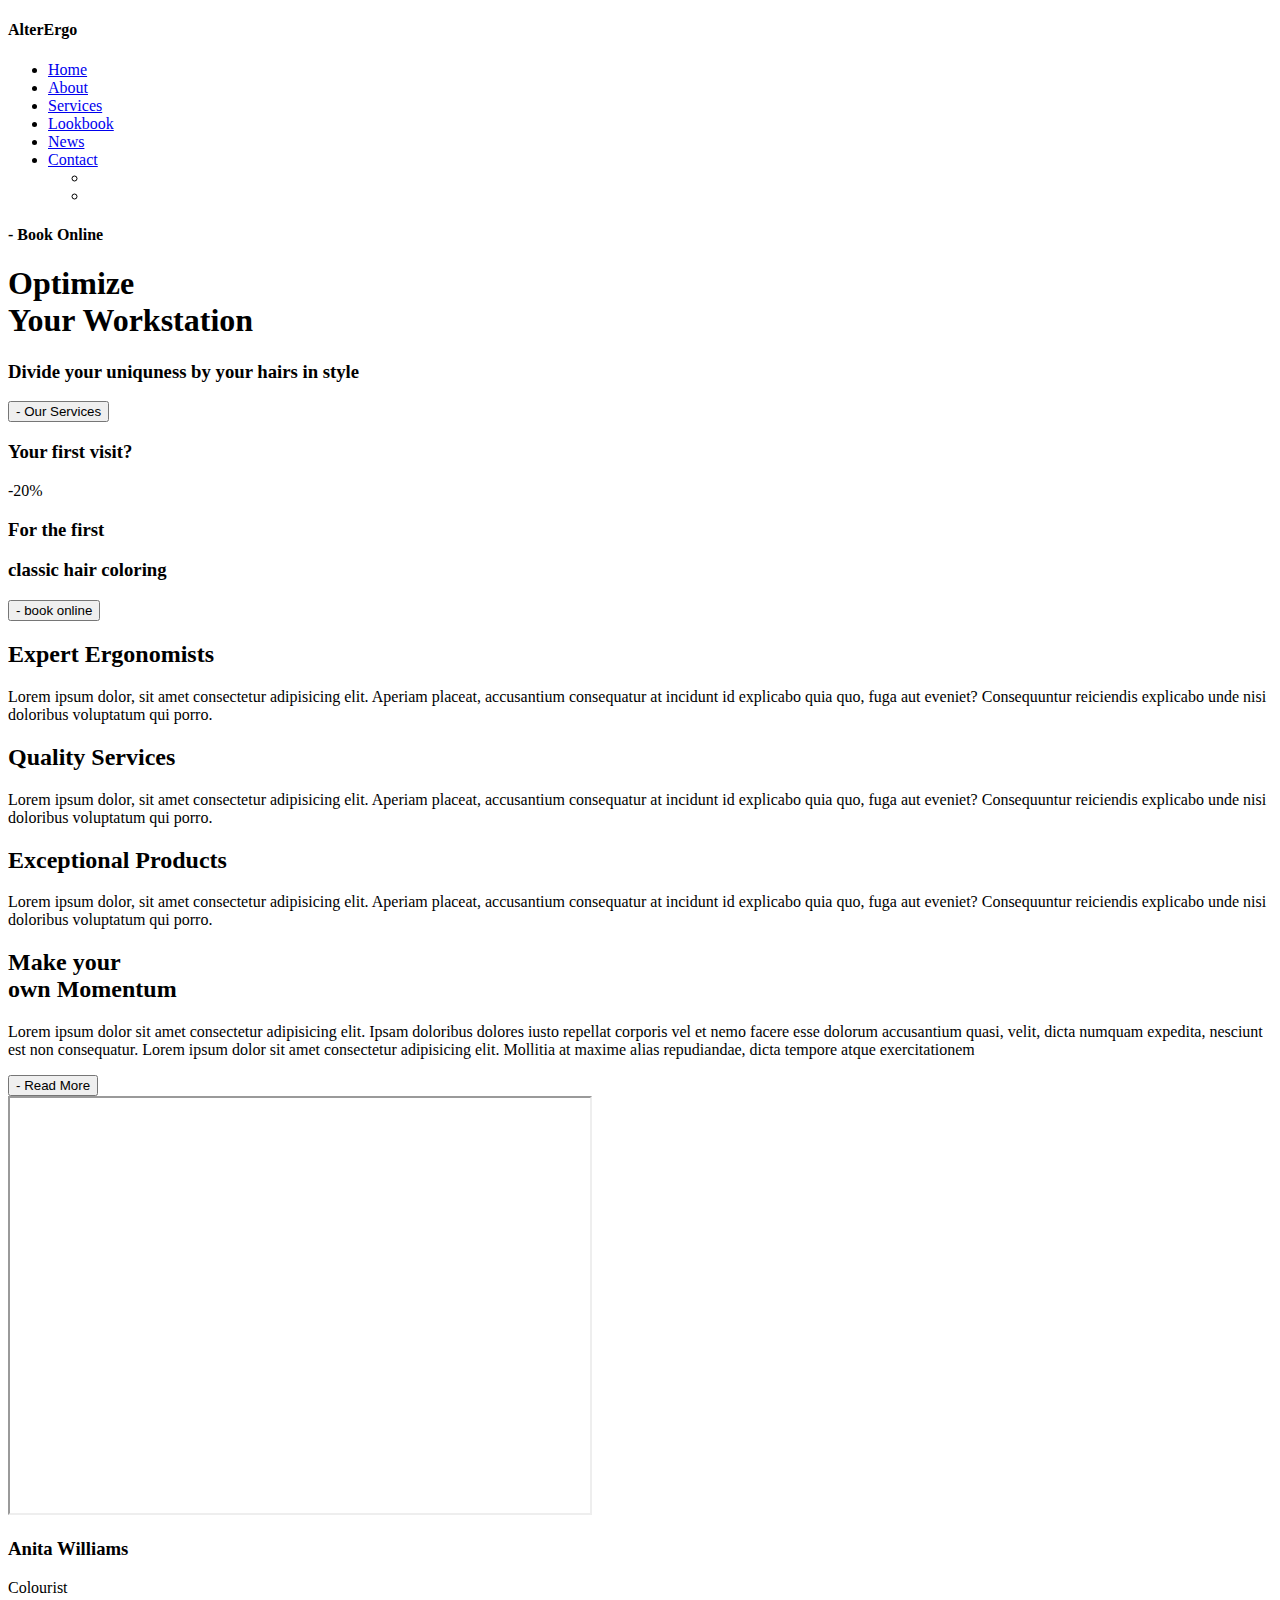
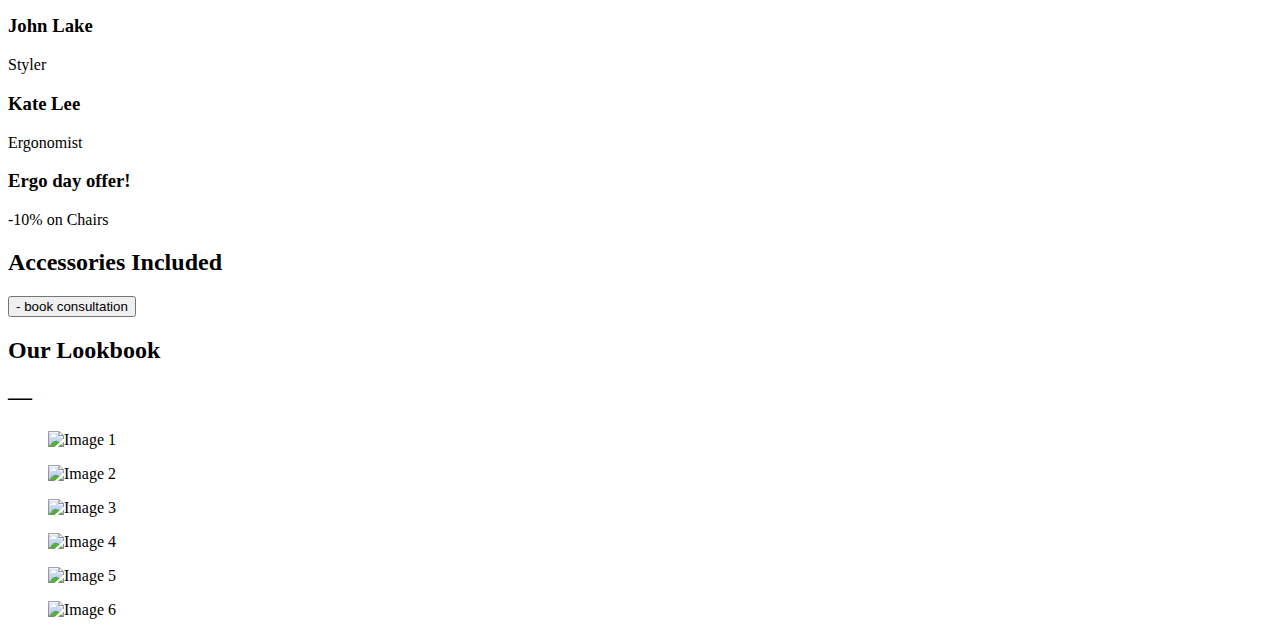
==== index.html @ bb0b9b0c "Rename AlterErgo.html to index.html" ====
<!DOCTYPE html>
<html lang="en">
<head>
	<meta charset="UTF-8">
	<meta content="IE=edge" http-equiv="X-UA-Compatible">
	<meta content="width=device-width, initial-scale=1.0" name="viewport">
	<title>Document</title>
	<link href="hairsalon.css" rel="stylesheet">
	<link href="https://fonts.googleapis.com" rel="preconnect">
	<link href="https://fonts.gstatic.com" rel="preconnect">
	<link href="https://fonts.googleapis.com/css2?family=Nanum+Gothic:wght@700&family=Roboto&family=Source+Sans+Pro&display=swap">
	<link href="https://fonts.googleapis.com/css2?family=Nanum+Gothic:wght@700&family=Roboto&family=Roboto+Mono:wght@200&family=Source+Sans+Pro&display=swap" rel="stylesheet">
</head>
<body>
	<div class="opening">
		<header>
			<h4>AlterErgo</h4>
			<nav>
				<ul>
					<li>
						<a href="#">Home</a>
					</li>
					<li>
						<a href="#">About</a>
					</li>
					<li>
						<a href="#">Services</a>
					</li>
					<li>
						<a href="#">Lookbook</a>
					</li>
					<li>
						<a href="#">News</a>
					</li>
					<li>
						<a href="#">Contact</a>
					</li>
					<li style="list-style: none; display: inline">
						<section class="headericon">
							<ul>
								<li class="search"></li>
								<li class="cart">
									<a href="#test"></a>
								</li>
							</ul>
						</section>
					</li>
				</ul>
			</nav>
			<h4>- Book Online</h4>
		</header>
		<main>
			<section>
				<h1>Optimize<br>
				Your Workstation</h1>
				<h3>Divide your uniquness by your hairs in style</h3><button>- Our Services</button>
				<div class="lilblackbox">
					<h3>Your first visit?</h3><span>-20%</span>
					<h3>For the first</h3>
					<h3>classic hair coloring</h3><button>- book online</button>
				</div>
			</section>
		</main>
		<section class="firstsec">
			<section>
				<h2>Expert Ergonomists</h2>
				<p>Lorem ipsum dolor, sit amet consectetur adipisicing elit. Aperiam placeat, accusantium consequatur at incidunt id explicabo quia quo, fuga aut eveniet? Consequuntur reiciendis explicabo unde nisi doloribus voluptatum qui porro.</p>
			</section>
			<section>
				<h2>Quality Services</h2>
				<p>Lorem ipsum dolor, sit amet consectetur adipisicing elit. Aperiam placeat, accusantium consequatur at incidunt id explicabo quia quo, fuga aut eveniet? Consequuntur reiciendis explicabo unde nisi doloribus voluptatum qui porro.</p>
			</section>
			<section>
				<h2>Exceptional Products</h2>
				<p>Lorem ipsum dolor, sit amet consectetur adipisicing elit. Aperiam placeat, accusantium consequatur at incidunt id explicabo quia quo, fuga aut eveniet? Consequuntur reiciendis explicabo unde nisi doloribus voluptatum qui porro.</p>
			</section>
		</section>
		<section class="secondsec">
			<div class="firstcol">
				<h2>Make your<br>
				own Momentum</h2>
				<p>Lorem ipsum dolor sit amet consectetur adipisicing elit. Ipsam doloribus dolores iusto repellat corporis vel et nemo facere esse dolorum accusantium quasi, velit, dicta numquam expedita, nesciunt est non consequatur. Lorem ipsum dolor sit amet consectetur adipisicing elit. Mollitia at maxime alias repudiandae, dicta tempore atque exercitationem</p><button>- Read More</button>
			</div>
			<div class="video">
				<iframe height="415" src="https://www.youtube.com/embed/tgbNymZ7vqY" width="580"></iframe>
			</div>
		</section>
		<div class="thirdcontainer">
			<section class="thirdsec">
				<section>
					<div>
						<h3>Anita Williams</h3><span>Colourist</span>
					</div>
				</section>
				<section>
					<div>
						<h3>John Lake</h3><span>Styler</span>
					</div>
				</section>
				<section>
					<div>
						<h3>Kate Lee</h3><span>Ergonomist</span>
					</div>
				</section>
			</section>
		</div>
		<section class="fourthsec">
			<div class="secondlilbox">
				<h3>Ergo day offer!</h3><span>-10%</span> <span>on Chairs</span>
				<h2>Accessories Included</h2><button>- book consultation</button>
			</div>
		</section>
		<section class="lastsec">
			<h2>Our Lookbook</h2>
			<h2>&#8212;</h2>
			<div class="gallery">
				<figure class="gallery__item gallery__item--1">
					<img alt="Image 1" class="gallery__img" src="https://images.unsplash.com/photo-1596485206346-89f7ea92ee6c?ixlib=rb-1.2.1&ixid=MnwxMjA3fDB8MHxwaG90by1wYWdlfHx8fGVufDB8fHx8&auto=format&fit=crop&w=764&q=80">
				</figure>
				<figure class="gallery__item gallery__item--2">
					<img alt="Image 2" class="gallery__img" src="https://images.unsplash.com/photo-1623177579166-7029cf1d4d7e?ixlib=rb-1.2.1&ixid=MnwxMjA3fDB8MHxwaG90by1wYWdlfHx8fGVufDB8fHx8&auto=format&fit=crop&w=687&q=80">
				</figure>
				<figure class="gallery__item gallery__item--3">
					<img alt="Image 3" class="gallery__img" src="https://images.unsplash.com/photo-1535957998253-26ae1ef29506?ixlib=rb-1.2.1&ixid=MnwxMjA3fDB8MHxzZWFyY2h8N3x8b2ZmaWNlfGVufDB8fDB8fA%3D%3D&w=1000&q=80">
				</figure>
				<figure class="gallery__item gallery__item--4">
					<img alt="Image 4" class="gallery__img" src="https://images.unsplash.com/photo-1536148935331-408321065b18?ixlib=rb-1.2.1&ixid=MnwxMjA3fDB8MHxwaG90by1wYWdlfHx8fGVufDB8fHx8&auto=format&fit=crop&w=687&q=80">
				</figure>
				<figure class="gallery__item gallery__item--5">
					<img alt="Image 5" class="gallery__img" src="https://images.unsplash.com/photo-1593640408182-31c70c8268f5?ixlib=rb-1.2.1&ixid=MnwxMjA3fDB8MHxwaG90by1wYWdlfHx8fGVufDB8fHx8&auto=format&fit=crop&w=1442&q=80">
				</figure>
				<figure class="gallery__item gallery__item--6">
					<img alt="Image 6" class="gallery__img" src="https://images.unsplash.com/photo-1565495055951-25a25e021cef?ixlib=rb-1.2.1&ixid=MnwxMjA3fDB8MHxzZWFyY2h8MXx8dmVydGljYWwlMjB0ZWNofGVufDB8fDB8fA%3D%3D&auto=format&fit=crop&w=500&q=60">
				</figure>
			</div>
		</section>
		<script src="https://unpkg.com/ionicons@5.5.2/dist/ionicons/ionicons.esm.js" type="module">
		</script> 
		<script src="https://unpkg.com/ionicons@5.5.2/dist/ionicons/ionicons.js">
		</script> 
	</div>
</body>
</html>
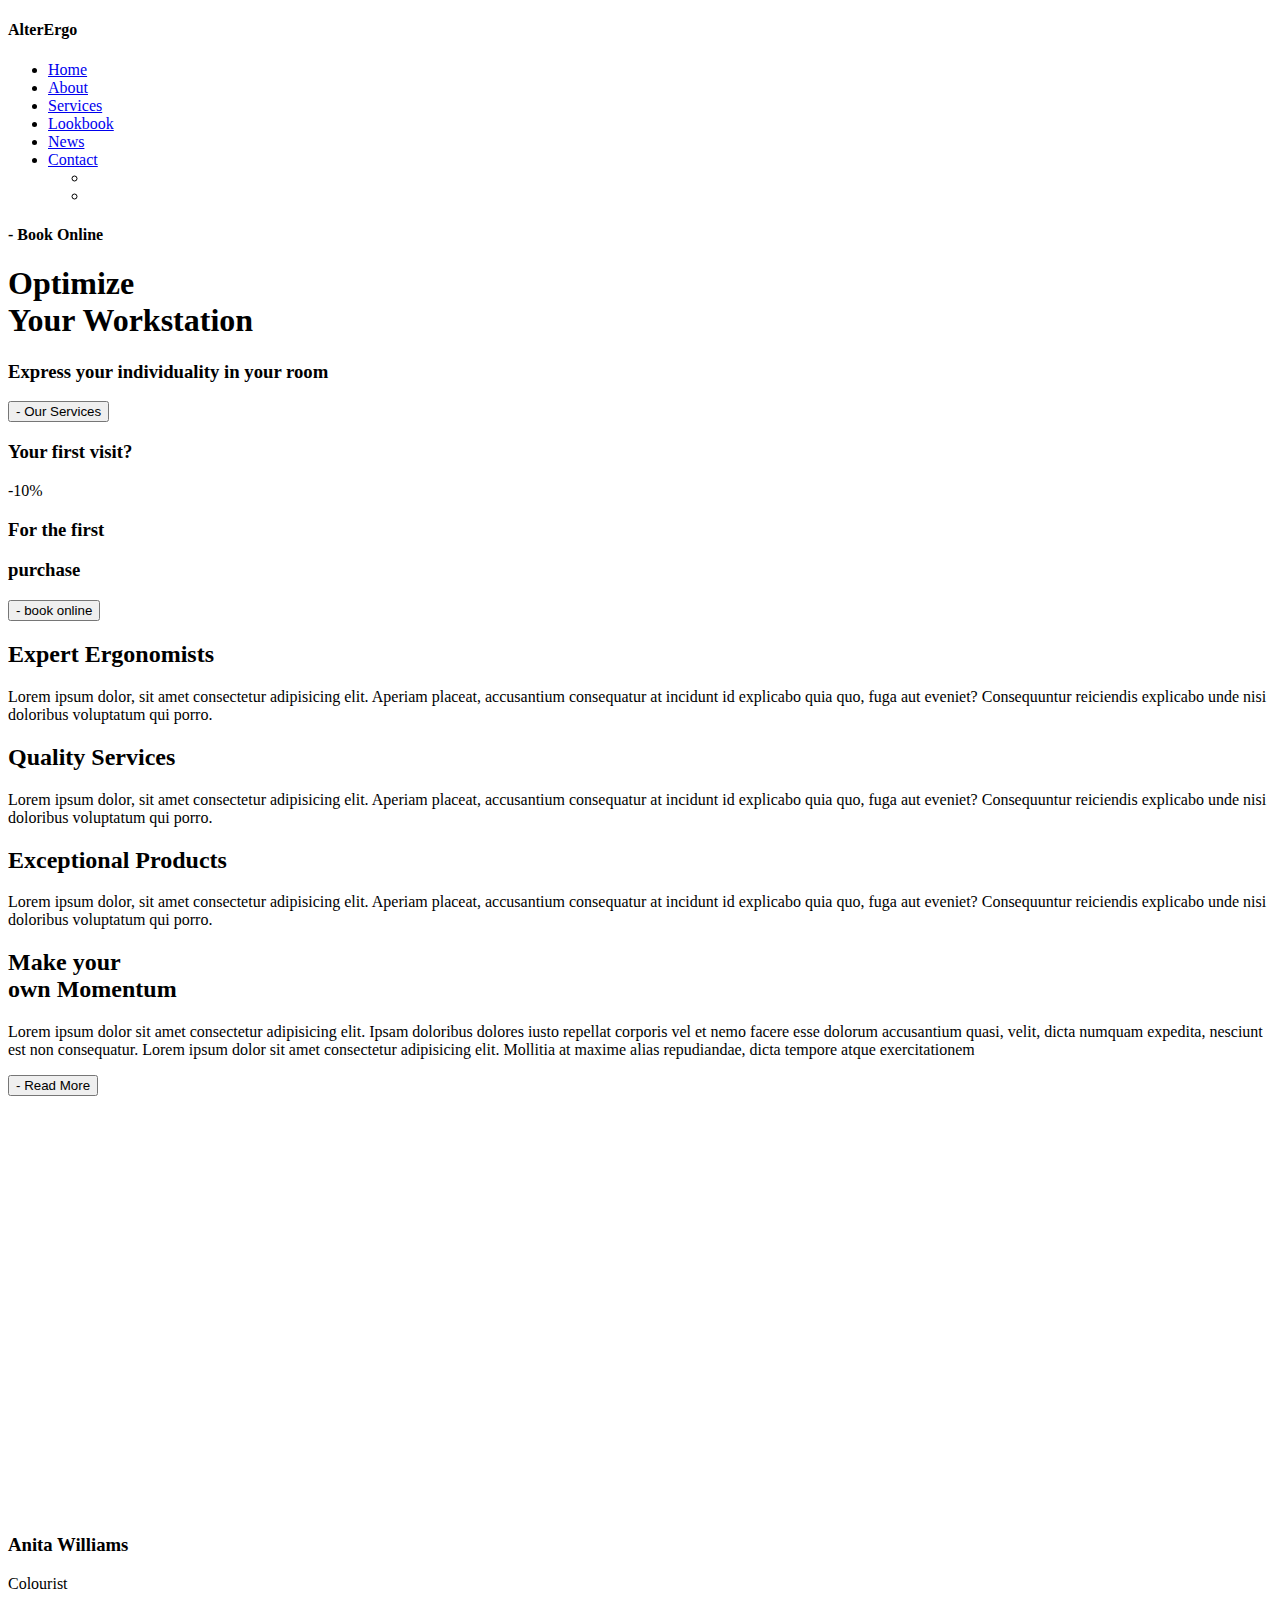
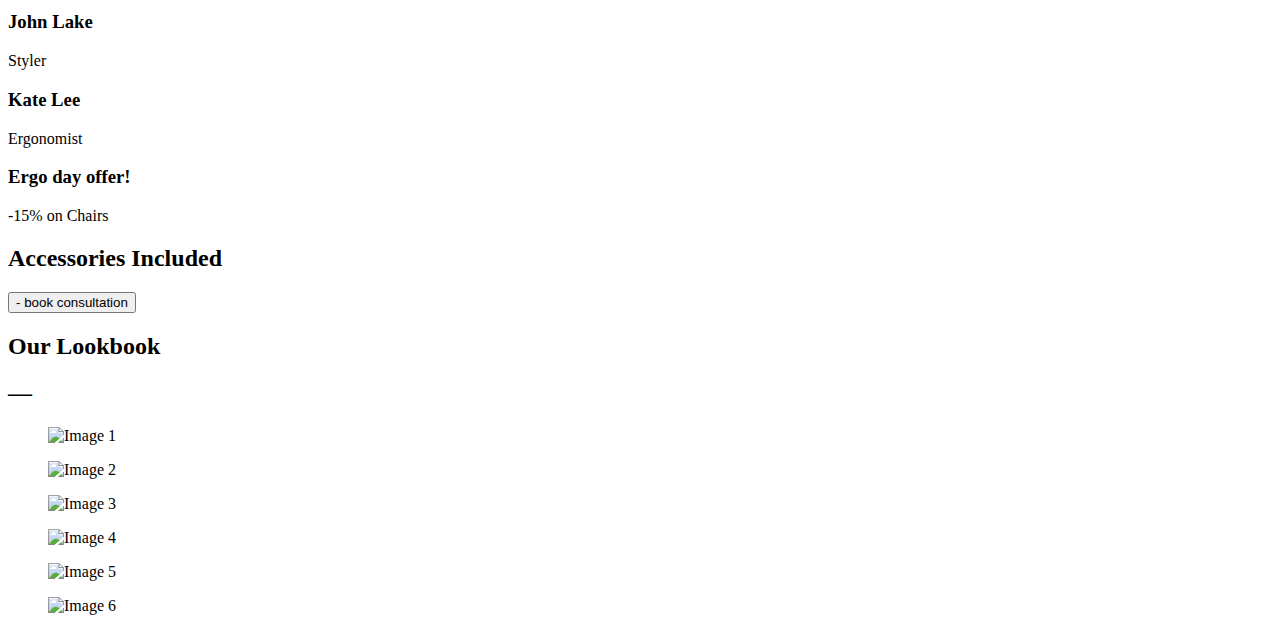
==== commit e1924d11: "Update index.html" ====
--- a/index.html
+++ b/index.html
@@ -1,143 +1,216 @@
 <!DOCTYPE html>
 <html lang="en">
-<head>
-	<meta charset="UTF-8">
-	<meta content="IE=edge" http-equiv="X-UA-Compatible">
-	<meta content="width=device-width, initial-scale=1.0" name="viewport">
-	<title>Document</title>
-	<link href="hairsalon.css" rel="stylesheet">
-	<link href="https://fonts.googleapis.com" rel="preconnect">
-	<link href="https://fonts.gstatic.com" rel="preconnect">
-	<link href="https://fonts.googleapis.com/css2?family=Nanum+Gothic:wght@700&family=Roboto&family=Source+Sans+Pro&display=swap">
-	<link href="https://fonts.googleapis.com/css2?family=Nanum+Gothic:wght@700&family=Roboto&family=Roboto+Mono:wght@200&family=Source+Sans+Pro&display=swap" rel="stylesheet">
-</head>
-<body>
-	<div class="opening">
-		<header>
-			<h4>AlterErgo</h4>
-			<nav>
-				<ul>
-					<li>
-						<a href="#">Home</a>
-					</li>
-					<li>
-						<a href="#">About</a>
-					</li>
-					<li>
-						<a href="#">Services</a>
-					</li>
-					<li>
-						<a href="#">Lookbook</a>
-					</li>
-					<li>
-						<a href="#">News</a>
-					</li>
-					<li>
-						<a href="#">Contact</a>
-					</li>
-					<li style="list-style: none; display: inline">
-						<section class="headericon">
-							<ul>
-								<li class="search"></li>
-								<li class="cart">
-									<a href="#test"></a>
-								</li>
-							</ul>
-						</section>
-					</li>
-				</ul>
-			</nav>
-			<h4>- Book Online</h4>
-		</header>
-		<main>
-			<section>
-				<h1>Optimize<br>
-				Your Workstation</h1>
-				<h3>Divide your uniquness by your hairs in style</h3><button>- Our Services</button>
-				<div class="lilblackbox">
-					<h3>Your first visit?</h3><span>-20%</span>
-					<h3>For the first</h3>
-					<h3>classic hair coloring</h3><button>- book online</button>
-				</div>
-			</section>
-		</main>
-		<section class="firstsec">
-			<section>
-				<h2>Expert Ergonomists</h2>
-				<p>Lorem ipsum dolor, sit amet consectetur adipisicing elit. Aperiam placeat, accusantium consequatur at incidunt id explicabo quia quo, fuga aut eveniet? Consequuntur reiciendis explicabo unde nisi doloribus voluptatum qui porro.</p>
-			</section>
-			<section>
-				<h2>Quality Services</h2>
-				<p>Lorem ipsum dolor, sit amet consectetur adipisicing elit. Aperiam placeat, accusantium consequatur at incidunt id explicabo quia quo, fuga aut eveniet? Consequuntur reiciendis explicabo unde nisi doloribus voluptatum qui porro.</p>
-			</section>
-			<section>
-				<h2>Exceptional Products</h2>
-				<p>Lorem ipsum dolor, sit amet consectetur adipisicing elit. Aperiam placeat, accusantium consequatur at incidunt id explicabo quia quo, fuga aut eveniet? Consequuntur reiciendis explicabo unde nisi doloribus voluptatum qui porro.</p>
-			</section>
-		</section>
-		<section class="secondsec">
-			<div class="firstcol">
-				<h2>Make your<br>
-				own Momentum</h2>
-				<p>Lorem ipsum dolor sit amet consectetur adipisicing elit. Ipsam doloribus dolores iusto repellat corporis vel et nemo facere esse dolorum accusantium quasi, velit, dicta numquam expedita, nesciunt est non consequatur. Lorem ipsum dolor sit amet consectetur adipisicing elit. Mollitia at maxime alias repudiandae, dicta tempore atque exercitationem</p><button>- Read More</button>
-			</div>
-			<div class="video">
-				<iframe height="415" src="https://www.youtube.com/embed/tgbNymZ7vqY" width="580"></iframe>
-			</div>
-		</section>
-		<div class="thirdcontainer">
-			<section class="thirdsec">
-				<section>
-					<div>
-						<h3>Anita Williams</h3><span>Colourist</span>
-					</div>
-				</section>
-				<section>
-					<div>
-						<h3>John Lake</h3><span>Styler</span>
-					</div>
-				</section>
-				<section>
-					<div>
-						<h3>Kate Lee</h3><span>Ergonomist</span>
-					</div>
-				</section>
-			</section>
-		</div>
-		<section class="fourthsec">
-			<div class="secondlilbox">
-				<h3>Ergo day offer!</h3><span>-10%</span> <span>on Chairs</span>
-				<h2>Accessories Included</h2><button>- book consultation</button>
-			</div>
-		</section>
-		<section class="lastsec">
-			<h2>Our Lookbook</h2>
-			<h2>&#8212;</h2>
-			<div class="gallery">
-				<figure class="gallery__item gallery__item--1">
-					<img alt="Image 1" class="gallery__img" src="https://images.unsplash.com/photo-1596485206346-89f7ea92ee6c?ixlib=rb-1.2.1&ixid=MnwxMjA3fDB8MHxwaG90by1wYWdlfHx8fGVufDB8fHx8&auto=format&fit=crop&w=764&q=80">
-				</figure>
-				<figure class="gallery__item gallery__item--2">
-					<img alt="Image 2" class="gallery__img" src="https://images.unsplash.com/photo-1623177579166-7029cf1d4d7e?ixlib=rb-1.2.1&ixid=MnwxMjA3fDB8MHxwaG90by1wYWdlfHx8fGVufDB8fHx8&auto=format&fit=crop&w=687&q=80">
-				</figure>
-				<figure class="gallery__item gallery__item--3">
-					<img alt="Image 3" class="gallery__img" src="https://images.unsplash.com/photo-1535957998253-26ae1ef29506?ixlib=rb-1.2.1&ixid=MnwxMjA3fDB8MHxzZWFyY2h8N3x8b2ZmaWNlfGVufDB8fDB8fA%3D%3D&w=1000&q=80">
-				</figure>
-				<figure class="gallery__item gallery__item--4">
-					<img alt="Image 4" class="gallery__img" src="https://images.unsplash.com/photo-1536148935331-408321065b18?ixlib=rb-1.2.1&ixid=MnwxMjA3fDB8MHxwaG90by1wYWdlfHx8fGVufDB8fHx8&auto=format&fit=crop&w=687&q=80">
-				</figure>
-				<figure class="gallery__item gallery__item--5">
-					<img alt="Image 5" class="gallery__img" src="https://images.unsplash.com/photo-1593640408182-31c70c8268f5?ixlib=rb-1.2.1&ixid=MnwxMjA3fDB8MHxwaG90by1wYWdlfHx8fGVufDB8fHx8&auto=format&fit=crop&w=1442&q=80">
-				</figure>
-				<figure class="gallery__item gallery__item--6">
-					<img alt="Image 6" class="gallery__img" src="https://images.unsplash.com/photo-1565495055951-25a25e021cef?ixlib=rb-1.2.1&ixid=MnwxMjA3fDB8MHxzZWFyY2h8MXx8dmVydGljYWwlMjB0ZWNofGVufDB8fDB8fA%3D%3D&auto=format&fit=crop&w=500&q=60">
-				</figure>
-			</div>
-		</section>
-		<script src="https://unpkg.com/ionicons@5.5.2/dist/ionicons/ionicons.esm.js" type="module">
-		</script> 
-		<script src="https://unpkg.com/ionicons@5.5.2/dist/ionicons/ionicons.js">
-		</script> 
-	</div>
-</body>
+  <head>
+    <meta charset="UTF-8" />
+    <meta content="IE=edge" http-equiv="X-UA-Compatible" />
+    <meta content="width=device-width, initial-scale=1.0" name="viewport" />
+    <title>AlterErgo</title>
+    <link href="alterergo.css" rel="stylesheet" />
+    <link href="https://fonts.googleapis.com" rel="preconnect" />
+    <link href="https://fonts.gstatic.com" rel="preconnect" />
+    <link
+      href="https://fonts.googleapis.com/css2?family=Nanum+Gothic:wght@700&family=Roboto&family=Source+Sans+Pro&display=swap"
+    />
+    <link
+      href="https://fonts.googleapis.com/css2?family=Nanum+Gothic:wght@700&family=Roboto&family=Roboto+Mono:wght@200&family=Source+Sans+Pro&display=swap"
+      rel="stylesheet"
+    />
+  </head>
+  <body>
+    <div class="opening">
+      <header>
+        <h4>AlterErgo</h4>
+        <nav>
+          <ul>
+            <li>
+              <a href="#">Home</a>
+            </li>
+            <li>
+              <a href="#">About</a>
+            </li>
+            <li>
+              <a href="#">Services</a>
+            </li>
+            <li>
+              <a href="#">Lookbook</a>
+            </li>
+            <li>
+              <a href="#">News</a>
+            </li>
+            <li>
+              <a href="#">Contact</a>
+            </li>
+            <li style="list-style: none; display: inline">
+              <section class="headericon">
+                <ul>
+                  <li class="search"></li>
+                  <li class="cart">
+                    <a href="#test"></a>
+                  </li>
+                </ul>
+              </section>
+            </li>
+          </ul>
+        </nav>
+        <h4>- Book Online</h4>
+      </header>
+      <main>
+        <section>
+          <h1>
+            Optimize<br />
+            Your Workstation
+          </h1>
+          <h3>Express your individuality in your room</h3>
+          <button>- Our Services</button>
+          <div class="lilblackbox">
+            <h3>Your first visit?</h3>
+            <span>-10%</span>
+            <h3>For the first</h3>
+            <h3>purchase</h3>
+            <button>- book online</button>
+          </div>
+        </section>
+      </main>
+      <section class="firstsec">
+        <section>
+          <h2>Expert Ergonomists</h2>
+          <p>
+            Lorem ipsum dolor, sit amet consectetur adipisicing elit. Aperiam
+            placeat, accusantium consequatur at incidunt id explicabo quia quo,
+            fuga aut eveniet? Consequuntur reiciendis explicabo unde nisi
+            doloribus voluptatum qui porro.
+          </p>
+        </section>
+        <section>
+          <h2>Quality Services</h2>
+          <p>
+            Lorem ipsum dolor, sit amet consectetur adipisicing elit. Aperiam
+            placeat, accusantium consequatur at incidunt id explicabo quia quo,
+            fuga aut eveniet? Consequuntur reiciendis explicabo unde nisi
+            doloribus voluptatum qui porro.
+          </p>
+        </section>
+        <section>
+          <h2>Exceptional Products</h2>
+          <p>
+            Lorem ipsum dolor, sit amet consectetur adipisicing elit. Aperiam
+            placeat, accusantium consequatur at incidunt id explicabo quia quo,
+            fuga aut eveniet? Consequuntur reiciendis explicabo unde nisi
+            doloribus voluptatum qui porro.
+          </p>
+        </section>
+      </section>
+      <section class="secondsec">
+        <div class="firstcol">
+          <h2>
+            Make your<br />
+            own Momentum
+          </h2>
+          <p>
+            Lorem ipsum dolor sit amet consectetur adipisicing elit. Ipsam
+            doloribus dolores iusto repellat corporis vel et nemo facere esse
+            dolorum accusantium quasi, velit, dicta numquam expedita, nesciunt
+            est non consequatur. Lorem ipsum dolor sit amet consectetur
+            adipisicing elit. Mollitia at maxime alias repudiandae, dicta
+            tempore atque exercitationem
+          </p>
+          <button>- Read More</button>
+        </div>
+        <div class="video">
+          <iframe
+            width="580"
+            height="415"
+            src="https://www.youtube.com/embed/F8_ME4VwTiw"
+            title="YouTube video player"
+            frameborder="0"
+            allow="accelerometer; autoplay; clipboard-write; encrypted-media; gyroscope; picture-in-picture"
+            allowfullscreen
+          ></iframe>
+        </div>
+      </section>
+      <div class="thirdcontainer">
+        <section class="thirdsec">
+          <section>
+            <div>
+              <h3>Anita Williams</h3>
+              <span>Colourist</span>
+            </div>
+          </section>
+          <section>
+            <div>
+              <h3>John Lake</h3>
+              <span>Styler</span>
+            </div>
+          </section>
+          <section>
+            <div>
+              <h3>Kate Lee</h3>
+              <span>Ergonomist</span>
+            </div>
+          </section>
+        </section>
+      </div>
+      <section class="fourthsec">
+        <div class="secondlilbox">
+          <h3>Ergo day offer!</h3>
+          <span>-15%</span> <span>on Chairs</span>
+          <h2>Accessories Included</h2>
+          <button>- book consultation</button>
+        </div>
+      </section>
+      <section class="lastsec">
+        <h2>Our Lookbook</h2>
+        <h2>&#8212;</h2>
+        <div class="gallery">
+          <figure class="gallery__item gallery__item--1">
+            <img
+              alt="Image 1"
+              class="gallery__img"
+              src="https://images.unsplash.com/photo-1596485206346-89f7ea92ee6c?ixlib=rb-1.2.1&ixid=MnwxMjA3fDB8MHxwaG90by1wYWdlfHx8fGVufDB8fHx8&auto=format&fit=crop&w=764&q=80"
+            />
+          </figure>
+          <figure class="gallery__item gallery__item--2">
+            <img
+              alt="Image 2"
+              class="gallery__img"
+              src="https://images.unsplash.com/photo-1623177579166-7029cf1d4d7e?ixlib=rb-1.2.1&ixid=MnwxMjA3fDB8MHxwaG90by1wYWdlfHx8fGVufDB8fHx8&auto=format&fit=crop&w=687&q=80"
+            />
+          </figure>
+          <figure class="gallery__item gallery__item--3">
+            <img
+              alt="Image 3"
+              class="gallery__img"
+              src="https://images.unsplash.com/photo-1535957998253-26ae1ef29506?ixlib=rb-1.2.1&ixid=MnwxMjA3fDB8MHxzZWFyY2h8N3x8b2ZmaWNlfGVufDB8fDB8fA%3D%3D&w=1000&q=80"
+            />
+          </figure>
+          <figure class="gallery__item gallery__item--4">
+            <img
+              alt="Image 4"
+              class="gallery__img"
+              src="https://images.unsplash.com/photo-1536148935331-408321065b18?ixlib=rb-1.2.1&ixid=MnwxMjA3fDB8MHxwaG90by1wYWdlfHx8fGVufDB8fHx8&auto=format&fit=crop&w=687&q=80"
+            />
+          </figure>
+          <figure class="gallery__item gallery__item--5">
+            <img
+              alt="Image 5"
+              class="gallery__img"
+              src="https://images.unsplash.com/photo-1593640408182-31c70c8268f5?ixlib=rb-1.2.1&ixid=MnwxMjA3fDB8MHxwaG90by1wYWdlfHx8fGVufDB8fHx8&auto=format&fit=crop&w=1442&q=80"
+            />
+          </figure>
+          <figure class="gallery__item gallery__item--6">
+            <img
+              alt="Image 6"
+              class="gallery__img"
+              src="https://images.unsplash.com/photo-1565495055951-25a25e021cef?ixlib=rb-1.2.1&ixid=MnwxMjA3fDB8MHxzZWFyY2h8MXx8dmVydGljYWwlMjB0ZWNofGVufDB8fDB8fA%3D%3D&auto=format&fit=crop&w=500&q=60"
+            />
+          </figure>
+        </div>
+      </section>
+      <script
+        src="https://unpkg.com/ionicons@5.5.2/dist/ionicons/ionicons.esm.js"
+        type="module"
+      ></script>
+      <script src="https://unpkg.com/ionicons@5.5.2/dist/ionicons/ionicons.js"></script>
+    </div>
+  </body>
 </html>
